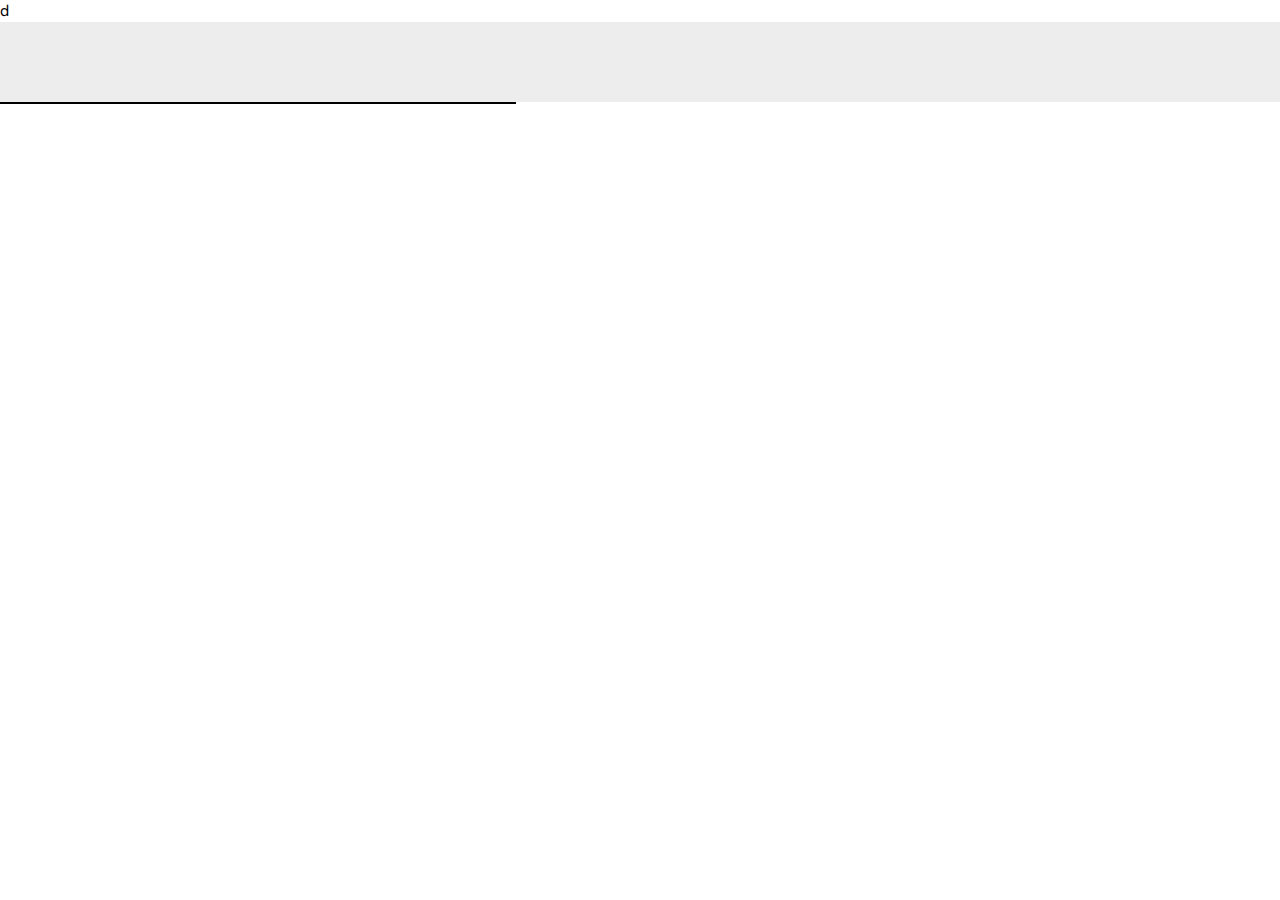
==== dishdetails.html @ 7dc18a13 "created a dishDetails view" ====
d<!DOCTYPE html>
<html lang="en">
  <head>
    <meta charset="utf-8" />
    <meta http-equiv="X-UA-Compatible" content="IE=edge" />
    <meta name="viewport" content="width=device-width, initial-scale=1" />
    <title>Dinner planner</title>

    <link rel="stylesheet" href="style.css" />

    <!-- Header font -->
    <link
      href="https://fonts.googleapis.com/css?family=Nunito:400,800"
      rel="stylesheet"
    />

    <link
      rel="stylesheet"
      href="https://use.fontawesome.com/releases/v5.6.3/css/all.css"
      integrity="sha384-UHRtZLI+pbxtHCWp1t77Bi1L4ZtiqrqD80Kn4Z8NTSRyMA2Fd33n5dQ8lWUE00s/"
      crossorigin="anonymous"
    />
  </head>
  <body>
    <div class="container">
      <div id="headerView"></div>
      <div id="cartView"></div>
    </div>

    <!-- jQuery -->
    <script src="https://code.jquery.com/jquery.js"></script>
    <!-- Bootstrap JavaScript, needed if you want for instance tabs, models, popovers etc. -->
    <script src="https://stackpath.bootstrapcdn.com/bootstrap/4.2.1/js/bootstrap.min.js"></script>

    <!-- The application JavaScript code -->
    <script src="js/app.js"></script>
    <script src="js/model/dinnerModel.js"></script>
    <!-- <script src="js/view/exampleView.js"></script> -->
    <!-- TODO: Here you should include JS code for your other views -->
    <script src="js/view/headerView.js"></script>
    <script src="js/view/cartView.js"></script>
    <script src="js/view/dishView.js"></script>
    <script src="js/view/dishDetailsView.js"></script>
  </body>
</html>
---- style.css ----
html,
body {
  height: 100%;
  font-family: 'Nunito', sans-serif;
}

* {
  margin: 0;
  padding: 0;
}

h1 {
  font-weight: 800;
}

p,
label,
span {
  font-size: 0.8rem;
  font-weight: 200;
}

select {
  border-radius: 0;
  border-style: solid;
  border-color: black;
  border-width: 2px;
  padding: 0.1rem;

  -webkit-appearance: none; 
  -moz-appearance: none;
  appearance: none;

  background: url('icons/down_arrow.svg') 96% / 0.8rem no-repeat;
}

input {
  border: 2px solid black;
  padding: 0.15rem;
}

button:hover {
  cursor: pointer;
}

button:hover:disabled {
  cursor: not-allowed;
}

#dinnerOverview {
  display: flex;
  flex-direction: column;
  border-style: solid;
  border-width: 0 0 2px 0;
  padding-bottom: 1rem;
}

#confirmationBox {
  width: 100%;
  height: 10rem;
  border-width: 2px 0;
  border-color: #000;
  padding: 0 0 2rem 0;
}

#confirmDinner {
  width: 100%;
  display: flex;
  justify-content: center;
}

.divider {
  display: flex;
  justify-content: space-between;
  height: 1.2rem;
  background-color: #ededed;
  padding: 0 2rem;
  border-width: 2px 0;
  border-color: #000;
  border-style: solid;
}

#dinnerTable {
  padding: 0 1rem;
  width: 100%;
  color: rgb(184, 60, 60);
}

#dinnerTable tr {
  display: flex;
  justify-content: space-between;
  padding: 0 1rem;
}

#totalPrice {
  color: rgb(184, 60, 60);
  text-align: right;
  padding: 0 2rem;
  font-size: 1rem;
  font-weight: 900;
}

#dinnerTable tr:nth-child(odd) {
  background-color: #ededed;
}

#headerView {
  -webkit-touch-callout: none;
  -webkit-user-select: none;
  -khtml-user-select: none;
  -moz-user-select: none;
  -ms-user-select: none;
  user-select: none;

  font-size: 0.7em;
  background-color: #ededed;
  width: 100%;
  height: 5em;
  display: flex;
  align-items: center;
  justify-content: center;
}

#cartView {
  border-width: 2px 2px 0px 2px;
  border-style: solid;
  border-color: #000;
}

#cartViewHeader {
  padding: 0.5rem 1rem;
  font-size: 0.5rem;
  display: flex;
  flex-direction: row;
  justify-content: space-between;
  align-items: center;
  vertical-align: middle;
}

#burgerIcon {
  stroke: #000;
  stroke-width: 0.1rem;
}

#peopleSelector {
  padding-top: 0.5rem;
  padding-bottom: 0.5rem;
  padding-left: 1rem;
}

#peopleSelector input {
  width: 2rem;
  text-align: center;
}

#searchPanel {
  padding: 0 5rem 1rem 5rem;
  border-bottom: 2px solid black;
  display: flex;
  flex-direction: column;
  text-align: center;
}

#searchPanel * {
  margin: 0.5rem 0;
}
#dinnerFinder {
  border-top: 2px solid black;
}

#filterOptions {
  display: flex;
  flex-direction: column;
}

#filterOptions * {
  margin-right: 1rem;
}

#resultPanel {
  display: flex;
  flex-direction: column;
  justify-content: center;
  align-items: center;
  padding: 1rem 0;
}

.dishItem {
  display: flex;
  flex-direction: column;
  border: 2px solid black;
  margin-bottom: 1rem;
}

.thumbnail {
  width: 10rem;
  height: 10rem;
}

.thumbnailImage {
  height: 100%;
  object-fit: contain;
}

.thumbnail img {
  max-width:100%;
  max-height:100%;
}

.dishItem p {
  border-top: 2px solid black;
  text-align: center;
  background-color: #ededed;
  padding: 0.5rem 0;
}


.primaryButton {
  background-color: #ffbf60;
  border: 2px solid black;
  padding: 0.5rem;
  box-shadow: 0.2rem 0.2rem;
}

.primaryButton:hover:enabled {
  background-color: #ffcc7e;
}

.primaryButton:active:enabled {
  cursor: pointer;
  position: relative;
  box-shadow: none;
  top: 0.2rem;
  left: 0.2rem;
}

.primaryButton:disabled {
  background-color: #ededed;
  border-color: rgb(79, 78, 78);
}

#homeView {
  width: 100%;
  height: 100%;
  display: flex;
  flex-direction: column;
  align-items: center;
  text-align: center;
  justify-content: center;
}

#homeView p {
  width: 60%;
  padding: 0 0 2rem 0;
}

@media screen and (min-width: 800px) {
  #headerView {
    font-size: 1rem;
  }

  #homeView {
    margin: 3rem 0;
  }

  #cartView {
    width: 40%;
  }

  #dinnerOverview {
    flex-direction: row;
    width: 100%;
  }

  #dinnerPlan {
    border-right: 2px solid black;
    border-bottom: none;
    padding-bottom: 1rem;
    width: 100%;
  }

  #dinnerFinder {
    border-top: none;
    width: 100%;
  }

  #searchPanel {
    padding: 0.05rem 1rem;
  }

  #searchPanel h1 {
    text-align: left;
    font-size: 1rem;
    margin-bottom: 0.2rem;
  }

  #searchPanel span {
    display: inherit;
  }

  #filterOptions {
    flex-direction: row;
  }

  #burgerMenu {
    display: none;
  }

  #resultPanel {
    flex-direction: row;
    flex-wrap: wrap;
    justify-content: flex-start;
    align-items: center;
    width: 80%;
  }

  #resultPanelWrapper {
    display: flex;
    justify-content: center;
    align-items: center;
    width: 100%;
  }

  .dishItem {
    margin: 0.5rem 1rem;
  }
}
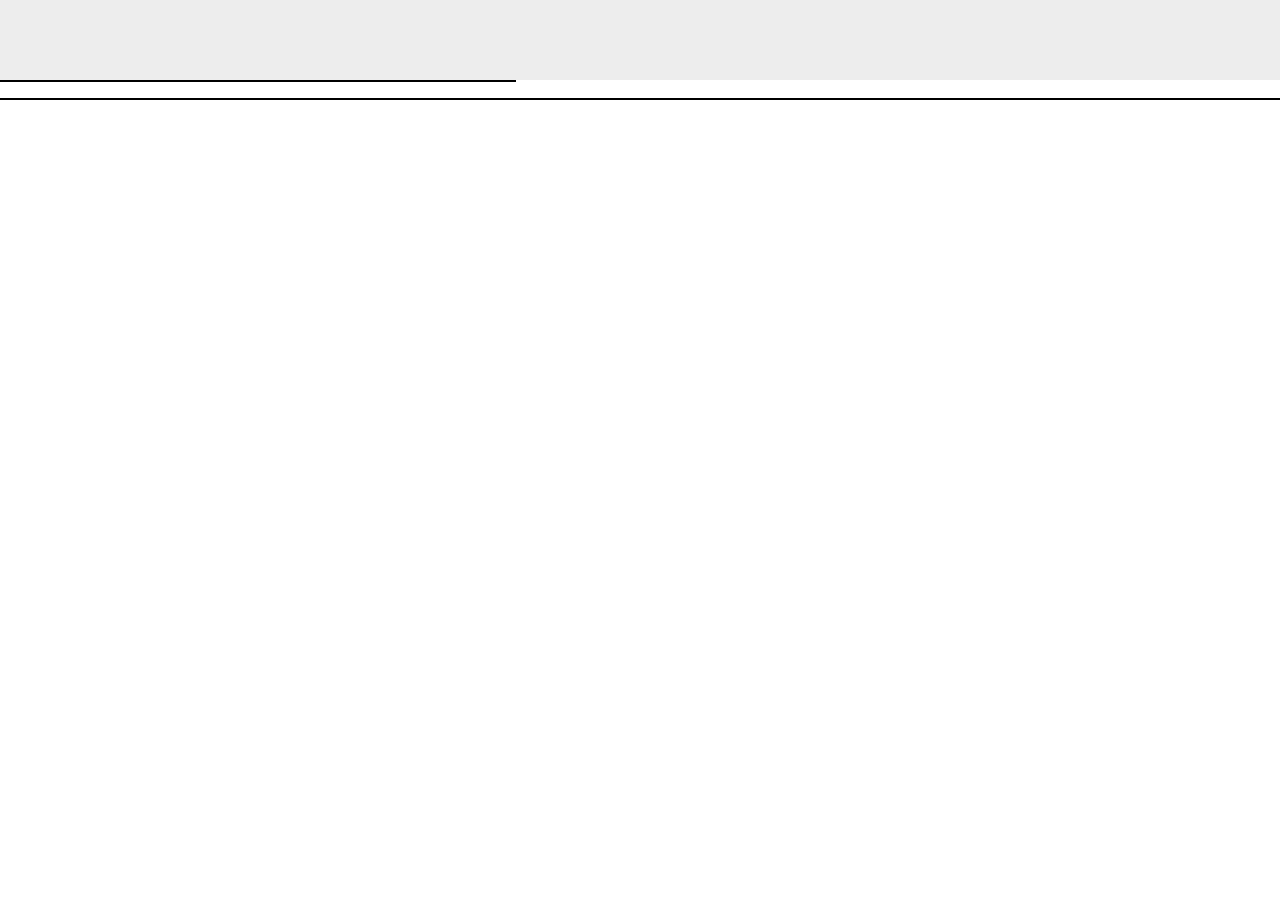
==== commit d16644fb: "Remove(d)" ====
--- a/dishdetails.html
+++ b/dishdetails.html
@@ -1,4 +1,4 @@
-d<!DOCTYPE html>
+<!DOCTYPE html>
 <html lang="en">
   <head>
     <meta charset="utf-8" />
@@ -24,7 +24,10 @@
   <body>
     <div class="container">
       <div id="headerView"></div>
-      <div id="cartView"></div>
+      <div id="dinnerOverview">
+        <div id="cartView"></div>
+        <div id="dishDetailsView"></div>
+      </div>
     </div>
 
     <!-- jQuery -->
--- a/style.css
+++ b/style.css
@@ -137,6 +137,10 @@
   vertical-align: middle;
 }
 
+#cartViewHeader span {
+  color: rgb(184, 60, 60);
+}
+
 #burgerIcon {
   stroke: #000;
   stroke-width: 0.1rem;
